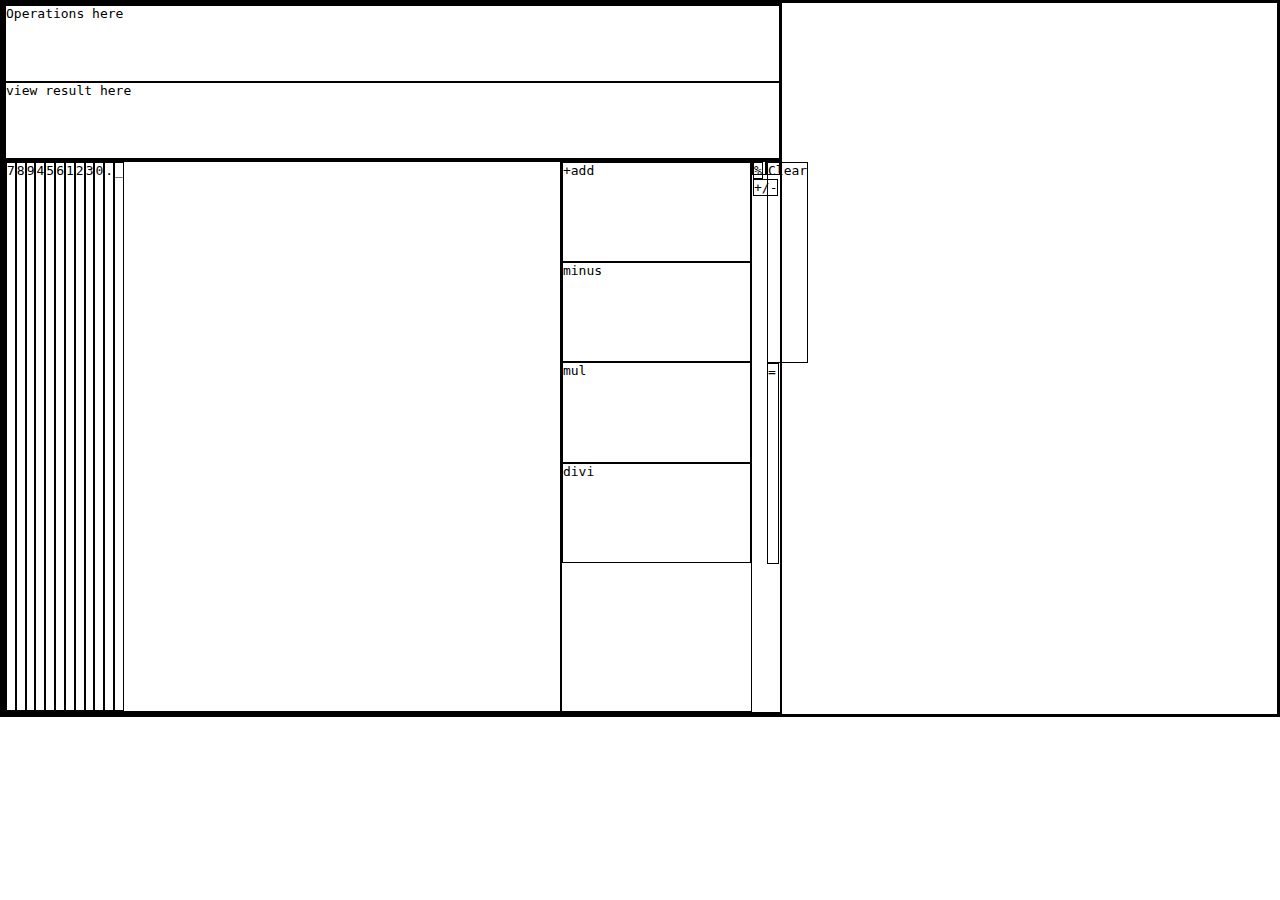
==== Calculator/index.html @ db28ccac "change folder name" ====
<!-- /* index */ -->
<!DOCTYPE html>
<html lang="en">
<head>
    <meta charset="UTF-8">
    <meta http-equiv="X-UA-Compatible" content="IE=edge">
    <meta name="viewport" content="width=device-width, initial-scale=1.0">
    <title>Scientific Calculator</title>
    <link rel="stylesheet" href="style.css">
    <script src="script.js" defer></script>
</head>
<body>
    <div class="main-container">
        <div class="container">
            <div class="view-container">
                <div class="operations"> Operations here</div>
                <div class="result">view result here</div>
            </div>
            <div class="buttons-container">
                <div class="numbers">
                    <div>7</div>
                    <div>8</div>
                    <div>9</div>
                    <div>4</div>
                    <div>5</div>
                    <div>6</div>
                    <div>1</div>
                    <div>2</div>
                    <div>3</div>
                    <div>0</div>
                    <div>.</div>
                    <div>_</div>
                </div>
                <div class="operators">
                    <div>+add</div>
                    <div>minus</div>
                    <div>mul</div>
                    <div>divi</div>
                </div>
                <div class="functions">
                    <div>%</div>
                    <div>+/-</div>
                </div>
                <div class="equal-clear">
                    <div>Clear</div>
                    <div> = </div>
                </div>
            </div>
        </div>
    </div>
</body>
</html>
---- Calculator/style.css ----
/* style */
html{
    font-family: monospace;
}
*{
    border: 1px solid black;
    padding: 0;
    margin: 0;
}
div{
    display: flex;
}
.main-container{
justify-content: center;
}
.main-container,
.view-container,
.container,
.operators,
.others,
.view-container{
    flex-direction: column;
}
.container{
    width: 777px;
}
.view-container >*{
    height: 75px;
}

.buttons-container {
    display: flex;
    flex-direction: row;
}
.numbers{
        height: 61svh;
        flex-direction: row;
        flex-wrap: wrap;
        width: 155svh;
    }
.numbers>*{
/* flex: 1 1 23svh; */
}
.operators{
height: 61svh;
    flex-wrap: wrap;
    width: 476px;
}
.operators>*{
    height: 98.2px;
}
.functions{
    flex-wrap: wrap;
    height: 12px;
    width: 12px;
}
.equal-clear{
    flex-direction: row;
    flex-wrap: wrap;
    height: 12px;
    width: 12px;
}
.equal-clear>*{
    flex: auto;
    width: 131px;
    height: 199px;
}
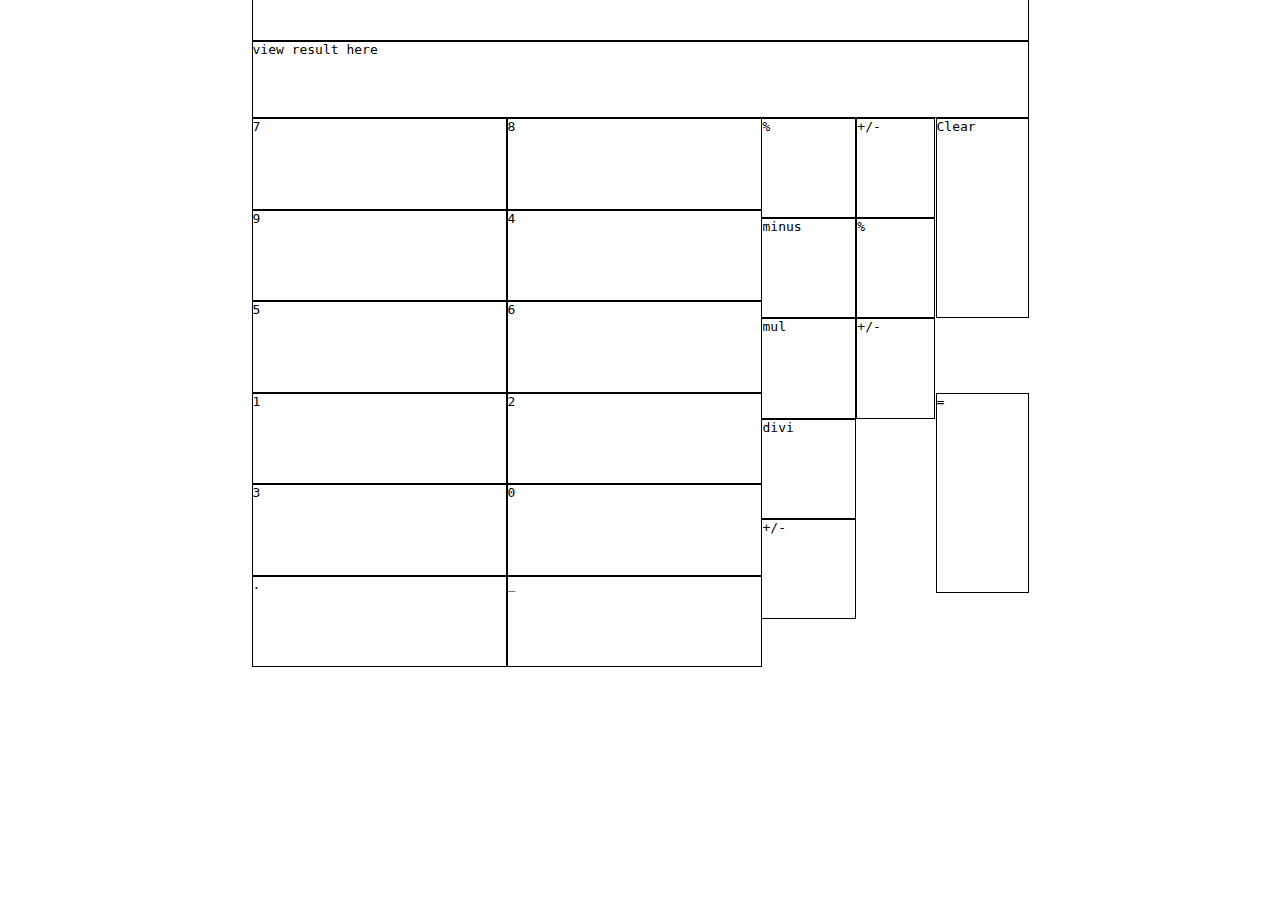
==== commit d84c748c: "calculator frame" ====
--- a/Calculator/index.html
+++ b/Calculator/index.html
@@ -5,7 +5,7 @@
     <meta charset="UTF-8">
     <meta http-equiv="X-UA-Compatible" content="IE=edge">
     <meta name="viewport" content="width=device-width, initial-scale=1.0">
-    <title>Scientific Calculator</title>
+    <title>Calculator</title>
     <link rel="stylesheet" href="style.css">
     <script src="script.js" defer></script>
 </head>
@@ -32,12 +32,12 @@
                     <div>_</div>
                 </div>
                 <div class="operators">
-                    <div>+add</div>
+                    <div>%</div>
                     <div>minus</div>
                     <div>mul</div>
                     <div>divi</div>
-                </div>
-                <div class="functions">
+                    <div>+/-</div>
+                    <div>+/-</div>
                     <div>%</div>
                     <div>+/-</div>
                 </div>
--- a/Calculator/style.css
+++ b/Calculator/style.css
@@ -1,9 +1,9 @@
 /* style */
 html{
     font-family: monospace;
+    text-align: center;
 }
 *{
-    border: 1px solid black;
     padding: 0;
     margin: 0;
 }
@@ -11,7 +11,7 @@
     display: flex;
 }
 .main-container{
-justify-content: center;
+align-items: center;
 }
 .main-container,
 .view-container,
@@ -22,7 +22,9 @@
     flex-direction: column;
 }
 .container{
+    height: 631px;
     width: 777px;
+    justify-content: center;
 }
 .view-container >*{
     height: 75px;
@@ -39,7 +41,7 @@
         width: 155svh;
     }
 .numbers>*{
-/* flex: 1 1 23svh; */
+flex: 1 1 23svh;
 }
 .operators{
 height: 61svh;
@@ -49,19 +51,21 @@
 .operators>*{
     height: 98.2px;
 }
-.functions{
-    flex-wrap: wrap;
-    height: 12px;
-    width: 12px;
-}
 .equal-clear{
     flex-direction: row;
     flex-wrap: wrap;
-    height: 12px;
-    width: 12px;
+    width: 93px;
 }
-.equal-clear>*{
+.equal-clear div{
     flex: auto;
-    width: 131px;
-    height: 199px;
+    height: 198px;
+    width: 93px;
+}
+
+.operations,
+.result,
+.numbers div,
+.operators div,
+.equal-clear div{
+    border: 1px solid black;
 }